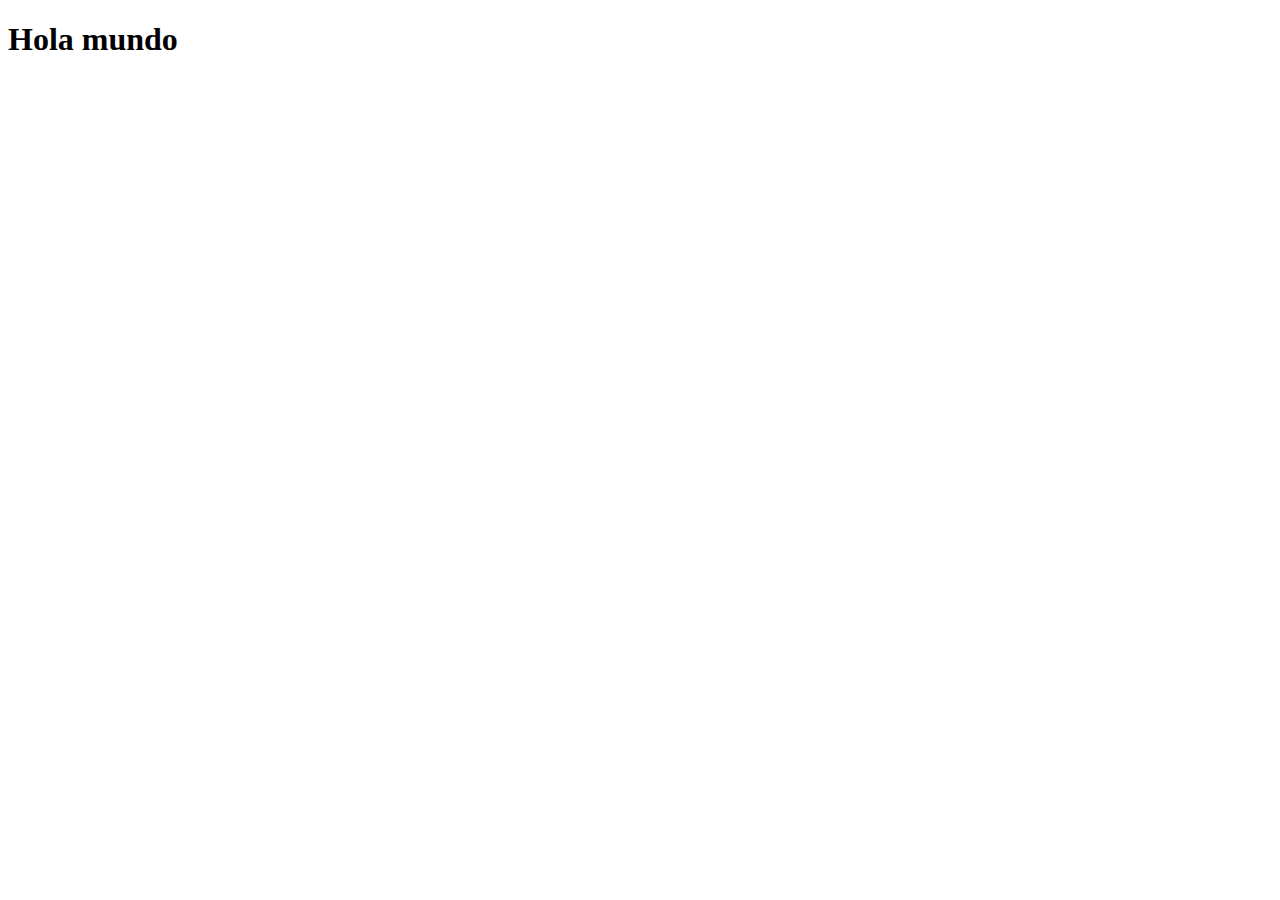
==== index.html @ 9c40542a "first upload" ====
<!DOCTYPE html>
<html lang="en">
<head>
    <meta charset="UTF-8">
    <meta http-equiv="X-UA-Compatible" content="IE=edge">
    <meta name="viewport" content="width=device-width, initial-scale=1.0">
    <title>GQ Access</title>
</head>
<body>
    <h1>Hola mundo</h1>
</body>
</html>
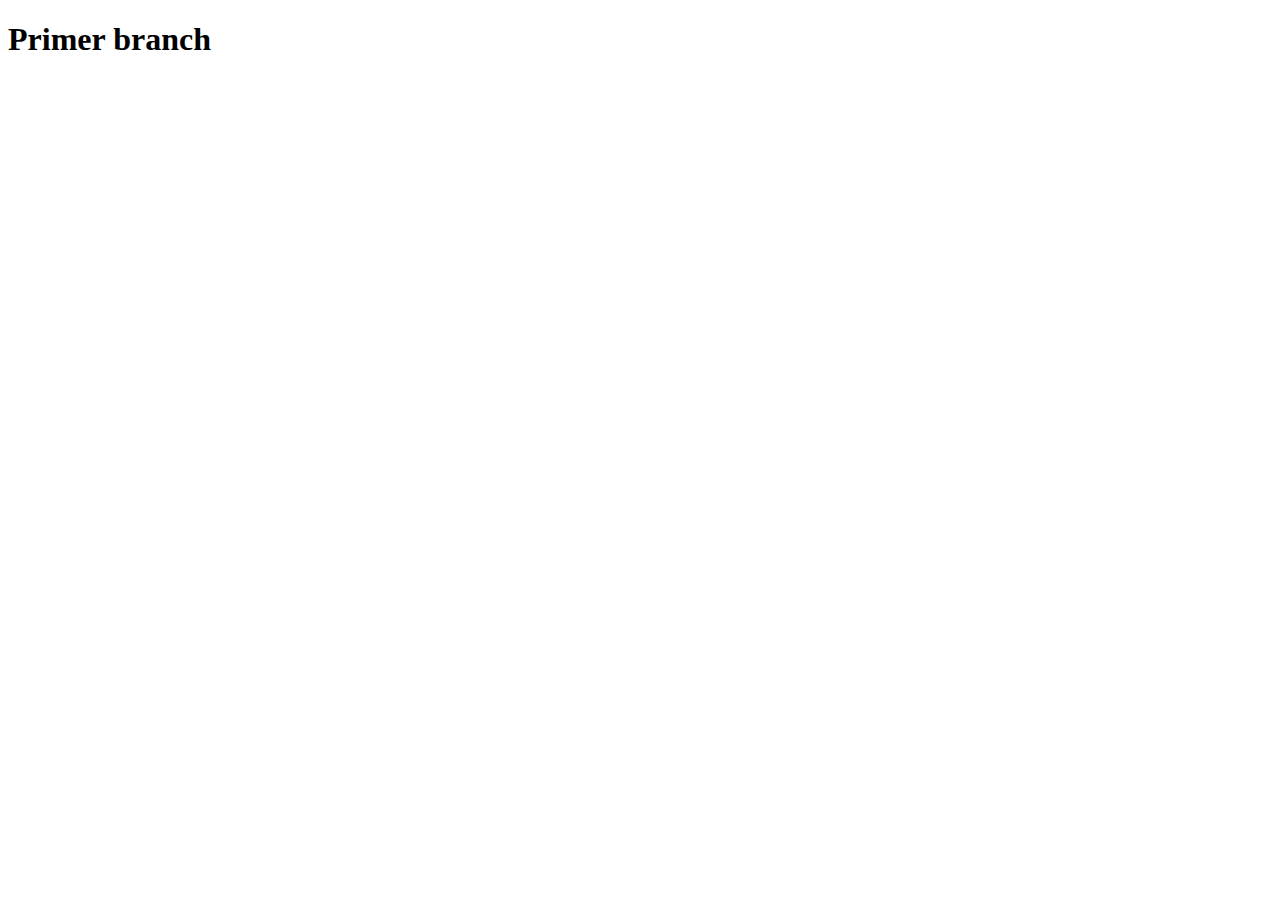
==== commit 752042e7: "primer cambio" ====
--- a/index.html
+++ b/index.html
@@ -7,6 +7,6 @@
     <title>GQ Access</title>
 </head>
 <body>
-    <h1>Hola mundo</h1>
+    <h1>Primer branch</h1>
 </body>
 </html>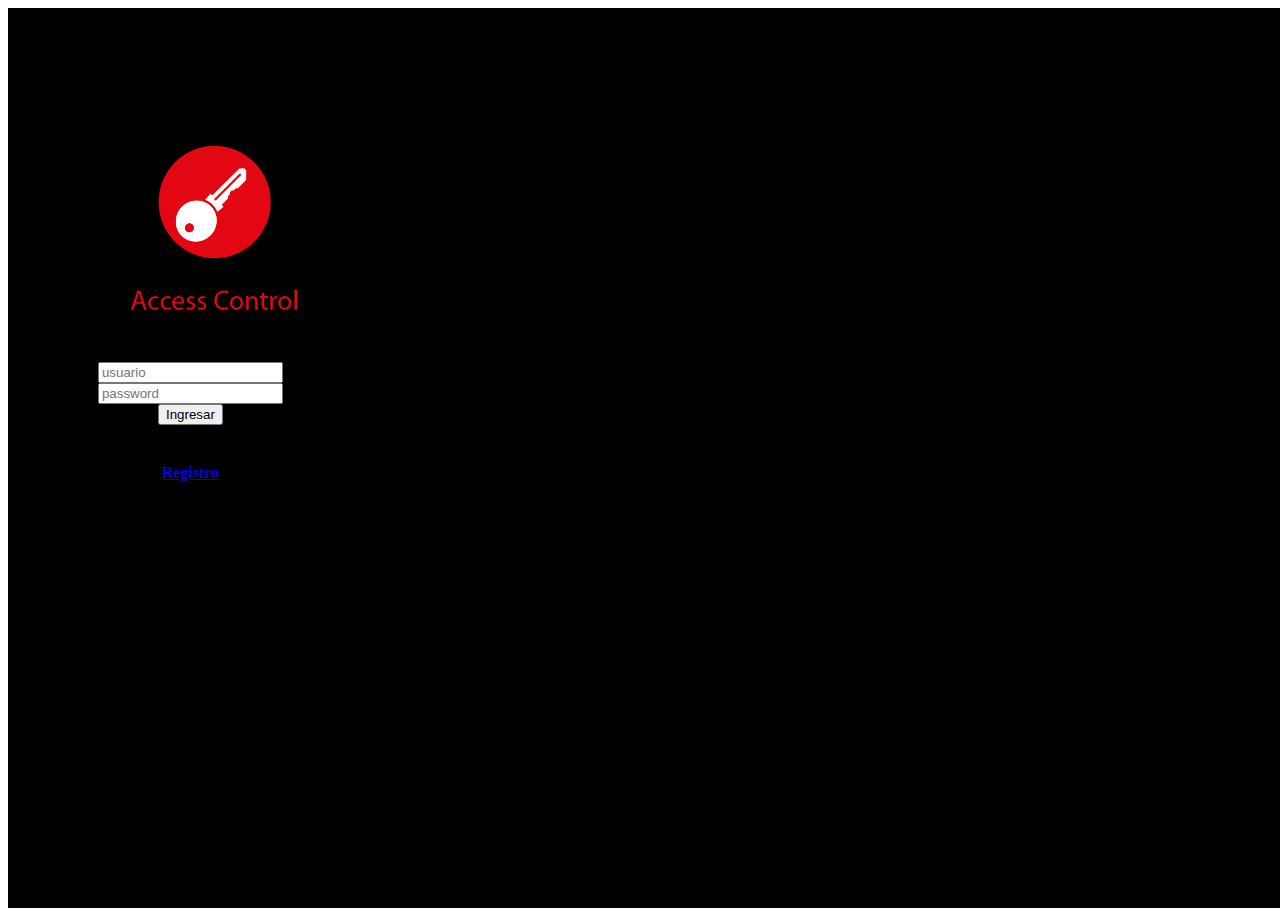
==== commit 436ca4aa: "first login" ====
--- a/index.html
+++ b/index.html
@@ -4,9 +4,29 @@
     <meta charset="UTF-8">
     <meta http-equiv="X-UA-Compatible" content="IE=edge">
     <meta name="viewport" content="width=device-width, initial-scale=1.0">
-    <title>GQ Access</title>
+    <link rel="stylesheet" href="https://cdn.jsdelivr.net/npm/bootstrap@4.5.3/dist/css/bootstrap.min.css" integrity="sha384-TX8t27EcRE3e/ihU7zmQxVncDAy5uIKz4rEkgIXeMed4M0jlfIDPvg6uqKI2xXr2" crossorigin="anonymous">
+    <link rel="stylesheet" href="css/estilos.css">
+    <script src="https://code.jquery.com/jquery-3.6.0.js" integrity="sha256-H+K7U5CnXl1h5ywQfKtSj8PCmoN9aaq30gDh27Xc0jk=" crossorigin="anonymous"></script>
+    <script src="https://code.jquery.com/jquery-3.5.1.slim.min.js" integrity="sha384-DfXdz2htPH0lsSSs5nCTpuj/zy4C+OGpamoFVy38MVBnE+IbbVYUew+OrCXaRkfj" crossorigin="anonymous"></script>
+    <script src="https://cdn.jsdelivr.net/npm/bootstrap@4.5.3/dist/js/bootstrap.bundle.min.js" integrity="sha384-ho+j7jyWK8fNQe+A12Hb8AhRq26LrZ/JpcUGGOn+Y7RsweNrtN/tE3MoK7ZeZDyx" crossorigin="anonymous"></script>
+
+    <title>GQ Access Master</title>
 </head>
 <body>
-    <h1>Primer branch</h1>
+    <div class="container-fluid maindiv">
+        <div class="row">
+            <div class="col-10 offset-1 col-lg-4 offset-lg-4 regform">
+                <div class="row logorow">
+                    <img src="img/acceslogo.png" width="320" alt="">
+                </div>
+                <form action="login.php" method="POST">
+                <br><br><input name="usuario" type="text" class="form-control" placeholder="usuario">
+                <br><input name="password" type="text" class="form-control" placeholder="password">
+                <br><button class="btn btn-block btn-info">Ingresar</button>
+                <br><br><a href="registro.php"><h4>Registro</h4></a>
+                </form>
+            </div>
+        </div>
+    </div>
 </body>
 </html>--- a/css/estilos.css
+++ b/css/estilos.css
@@ -0,0 +1,17 @@
+.maindiv{
+    background-color: #000;
+    min-height: 100vh;
+    width: 100vw;
+}
+
+.regform{
+    min-height: 50vh;
+    top: 15%;
+    position: absolute;
+    text-align: center;
+
+}
+
+.logorow{
+    margin-left: 3.5vw;
+}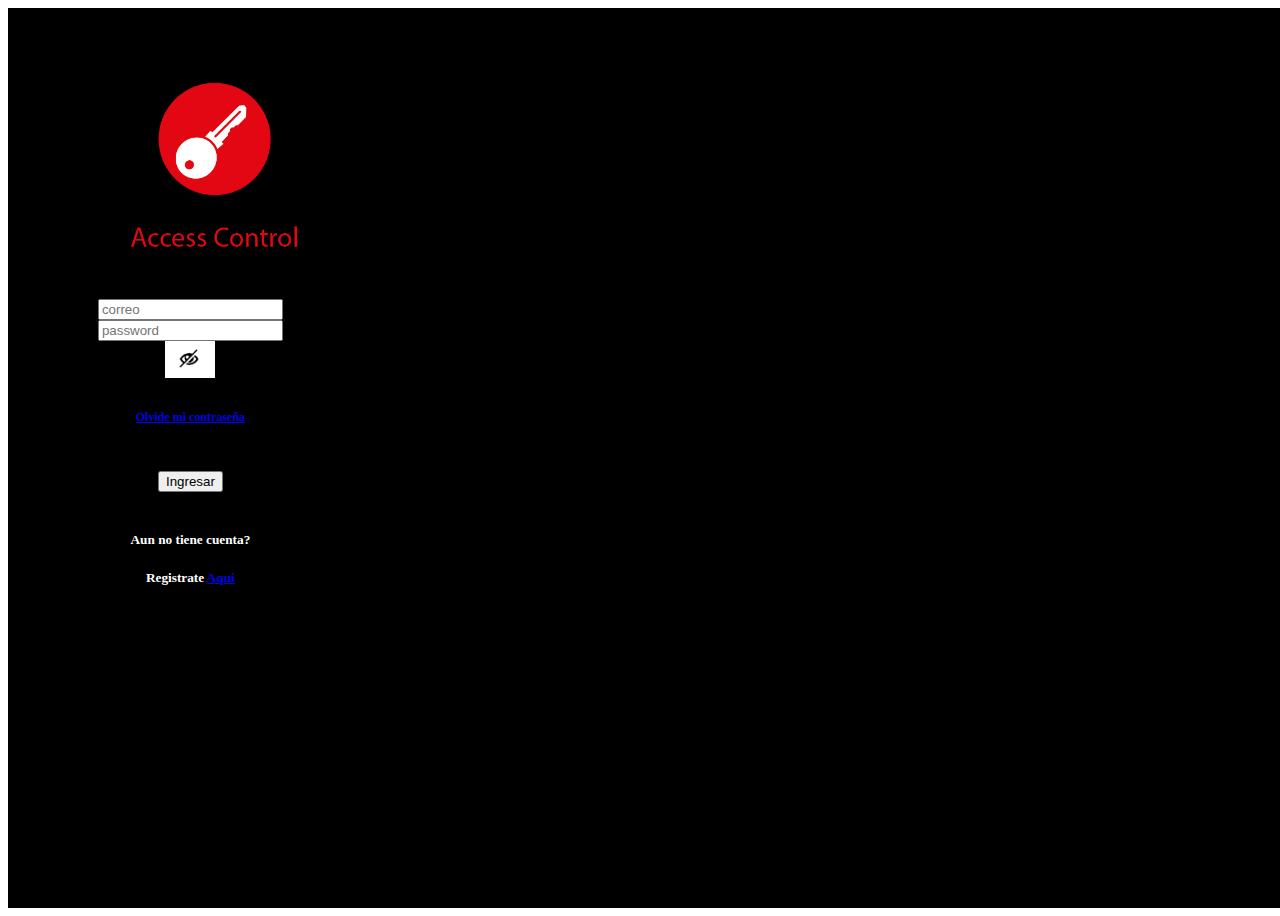
==== commit d4c51849: "solo falta admin dashboard" ====
--- a/index.html
+++ b/index.html
@@ -4,29 +4,35 @@
     <meta charset="UTF-8">
     <meta http-equiv="X-UA-Compatible" content="IE=edge">
     <meta name="viewport" content="width=device-width, initial-scale=1.0">
+    <title>QG Access Master</title>
     <link rel="stylesheet" href="https://cdn.jsdelivr.net/npm/bootstrap@4.5.3/dist/css/bootstrap.min.css" integrity="sha384-TX8t27EcRE3e/ihU7zmQxVncDAy5uIKz4rEkgIXeMed4M0jlfIDPvg6uqKI2xXr2" crossorigin="anonymous">
     <link rel="stylesheet" href="css/estilos.css">
-    <script src="https://code.jquery.com/jquery-3.6.0.js" integrity="sha256-H+K7U5CnXl1h5ywQfKtSj8PCmoN9aaq30gDh27Xc0jk=" crossorigin="anonymous"></script>
-    <script src="https://code.jquery.com/jquery-3.5.1.slim.min.js" integrity="sha384-DfXdz2htPH0lsSSs5nCTpuj/zy4C+OGpamoFVy38MVBnE+IbbVYUew+OrCXaRkfj" crossorigin="anonymous"></script>
+    <script src="https://code.jquery.com/jquery-3.6.0.min.js" integrity="sha256-/xUj+3OJU5yExlq6GSYGSHk7tPXikynS7ogEvDej/m4=" crossorigin="anonymous"></script>
     <script src="https://cdn.jsdelivr.net/npm/bootstrap@4.5.3/dist/js/bootstrap.bundle.min.js" integrity="sha384-ho+j7jyWK8fNQe+A12Hb8AhRq26LrZ/JpcUGGOn+Y7RsweNrtN/tE3MoK7ZeZDyx" crossorigin="anonymous"></script>
-
-    <title>GQ Access Master</title>
+    <script src="js/funciones.js"></script>
 </head>
 <body>
     <div class="container-fluid maindiv">
-        <div class="row">
-            <div class="col-10 offset-1 col-lg-4 offset-lg-4 regform">
+        <div class="row justify-content-center">
+            <div class="col-10 col-lg-4 regform">
                 <div class="row logorow">
                     <img src="img/acceslogo.png" width="320" alt="">
                 </div>
                 <form action="login.php" method="POST">
-                <br><br><input name="usuario" type="text" class="form-control" placeholder="usuario">
-                <br><input name="password" type="text" class="form-control" placeholder="password">
+                <br><br><input name="correo" type="text" class="form-control" placeholder="correo">
+                <!--div para input password ver digitos-->
+                <br><div class="input-group mb-3">
+                    <input type="password" name="password" class="form-control" id="password" placeholder="password">
+                    <div class="input-group-append">
+                     <img src="img/eyeclose.png" alt="show" id="showpass" width="50px" onclick="mostrarContrasena()">
+                    </div>
+                </div><a href="recoverpassword.html"><h6 id="forgotpass">Olvide mi contraseña</h6></a>
+                <!---->
                 <br><button class="btn btn-block btn-info">Ingresar</button>
-                <br><br><a href="registro.php"><h4>Registro</h4></a>
+                <br><br><h5>Aun no tiene cuenta?</h5><h5>Registrate <a href="registro.php">Aqui</h5></a>
                 </form>
             </div>
-        </div>
+        </div>  
     </div>
 </body>
 </html>--- a/css/estilos.css
+++ b/css/estilos.css
@@ -3,15 +3,86 @@
     min-height: 100vh;
     width: 100vw;
 }
-
 .regform{
-    min-height: 50vh;
-    top: 15%;
+    height: 50vh;
+    top: 8%;
     position: absolute;
     text-align: center;
+    color: #fff;
+}
+.newform{
+    min-height: 100vh;
+    top: 10%;
 
+    text-align: center;
+    color: #fff;
+}
+.cambiarpassword{
+    text-align: center;
+}
+.tableaccmanage{
+    text-align: center;
+    margin-top: 20px;
 }
 
 .logorow{
     margin-left: 3.5vw;
+    text-align: center;
+}
+.barrasuperior{
+    background-color: rgb(1, 30, 32);
+}
+.accesos{
+    text-align: center;
+}
+.accesos h3{
+    margin-top: -20px;
+}
+.rowimg{
+    text-align: right;
+}
+.rowimg img{
+    margin-top: 5px;
+    /*margin-right: -10px;*/
+}
+#checkauto{
+    width: 25px;
+    height: 25px;
+}
+
+#qrcode {
+    width:160px;
+    height:160px;
+    margin-top:15px;
+  }
+
+#registerbutton{
+    display: none;
+}
+#tokensi{
+    display: none;
+}
+#tokenno{
+    display: none;
+}
+#separacion{
+    width: 100vw;
+    height: 10px;
+    background-color: #000;
+}
+#imgstatus{
+    vertical-align:middle;
+}
+.recoverpassform{
+    color: #fff;
+    text-align: center;
+}
+#forgotpass{
+    font-size: 12px;
+}
+.contenidoqr{
+    text-align: center;
+}
+#divqrshow{
+    margin-top: 3vh;
 }